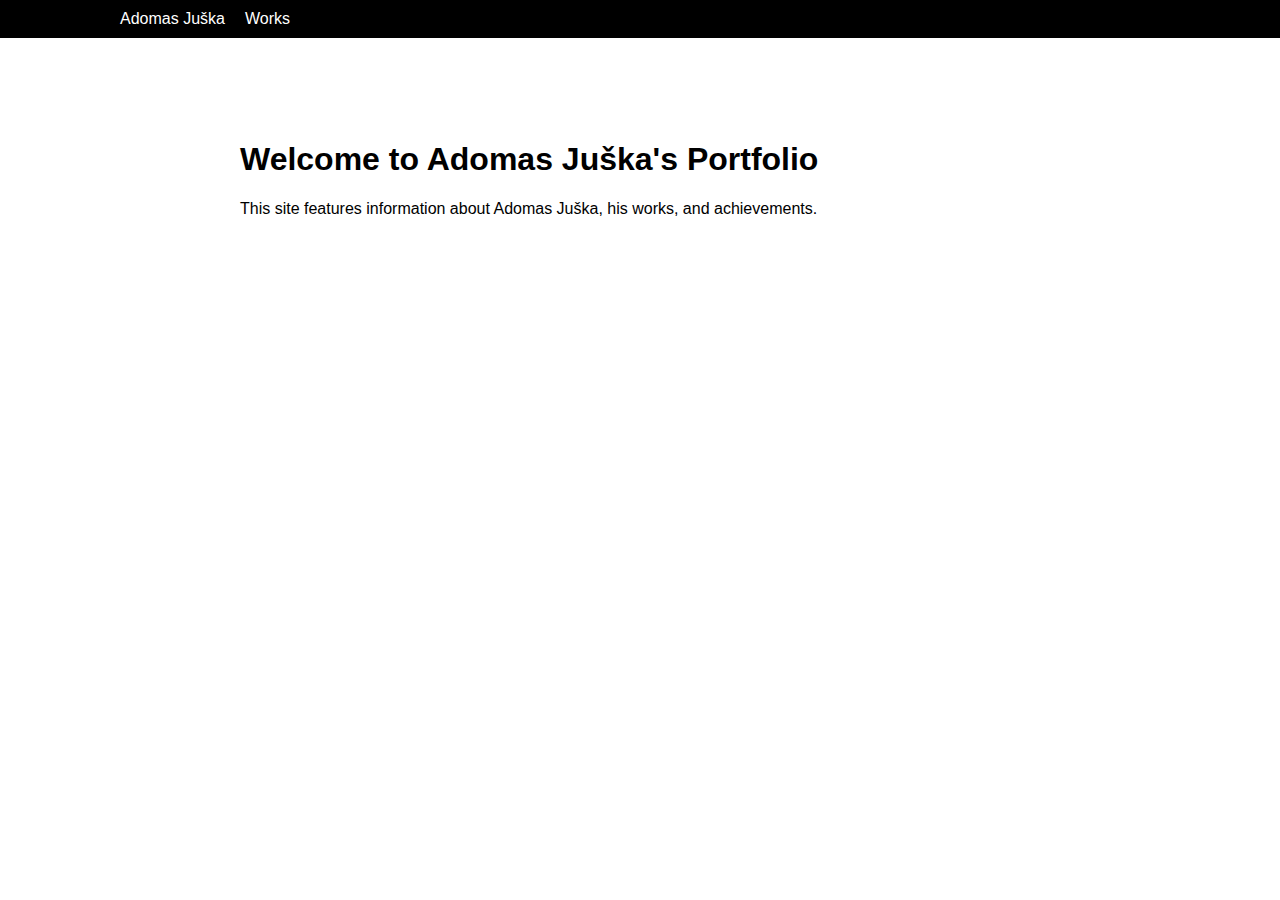
==== index.html @ 3ae7589d "Update index.html" ====
<!DOCTYPE html>
<html lang="en">
<head>
    <meta charset="UTF-8">
    <meta name="viewport" content="width=device-width, initial-scale=1.0">
    <title>Adomas Juška Portfolio</title>
    <style>
        body {
            font-family: Arial, sans-serif;
            margin: 0;
            padding: 0;
            background-color: #fff;
            color: #000;
        }
        nav {
            position: fixed;
            top: 0;
            width: 100%;
            background-color: #000;
            color: #fff;
            padding: 10px 20px;
            display: flex;
            flex-wrap: wrap;
            justify-content: flex-start;
            align-items: center;
            z-index: 1000;
            box-sizing: border-box;
        }
        nav ul {
            list-style: none;
            margin: 0;
            padding: 0;
            display: flex;
            gap: 20px;
            padding-left: 100px; /* Added gap from the left */
        }
        nav ul li {
            position: relative;
        }
        nav ul li a {
            color: #fff;
            text-decoration: none;
        }
        nav ul li a:hover {
            text-decoration: underline;
        }
        nav ul li ul {
            position: absolute;
            top: 100%;
            left: 0;
            background-color: #000;
            display: none;
            list-style: none;
            padding: 10px 0;
            border: 1px solid #333;
        }
        nav ul li:hover ul {
            display: block;
        }
        nav ul li ul li {
            padding: 5px 20px;
        }
        nav ul li ul li a {
            color: #fff;
        }
        nav ul li ul li a:hover {
            text-decoration: underline;
        }
        section {
            padding: 120px 20px;
            max-width: 800px;
            margin: auto;
        }
    </style>
</head>
<body>
    <nav>
        <ul>
            <li>
                <a href="#adomas">Adomas Juška</a>
                <ul>
                    <li><a href="contacts.html">Contacts</a></li>
                    <li><a href="biography.html">Biography</a></li>
                    <li><a href="interviews.html">Interviews</a></li>
                    <li><a href="reviews.html">Reviews</a></li>
                    <li><a href="awards.html">Awards, Festivals, Workshops</a></li>
                    <li><a href="other-proud.html">Other Things I'm Proud Of</a></li>
                </ul>
            </li>
            <li>
                <a href="#works">Works</a>
                <ul>
                    <li><a href="work1.html">Play Title 1</a></li>
                    <li><a href="work2.html">Play Title 2</a></li>
                </ul>
            </li>
        </ul>
    </nav>

    <section id="adomas">
        <h1>Welcome to Adomas Juška's Portfolio</h1>
        <p>This site features information about Adomas Juška, his works, and achievements.</p>
    </section>
</body>
</html>
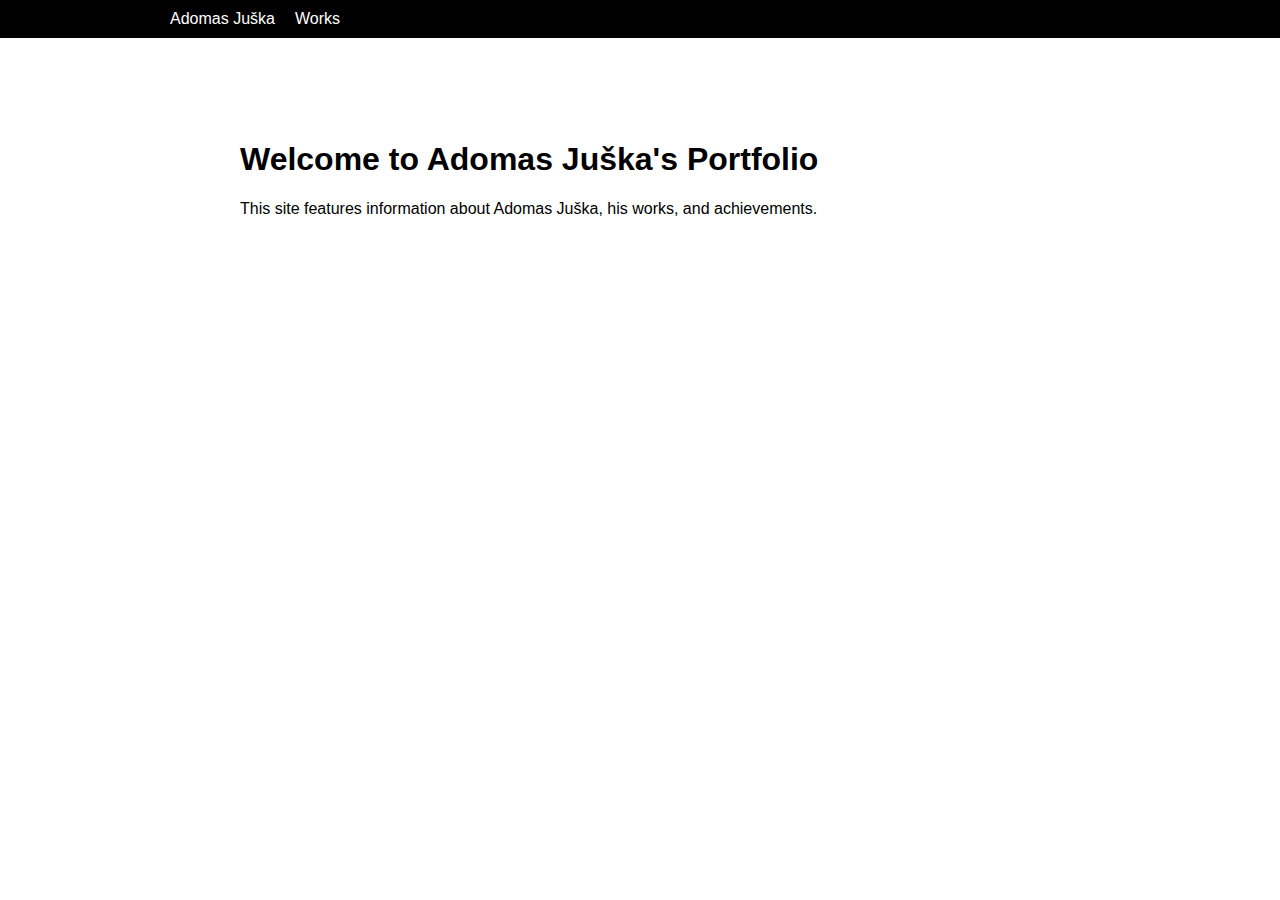
==== commit 00eacc9c: "Update index.html" ====
--- a/index.html
+++ b/index.html
@@ -32,7 +32,7 @@
             padding: 0;
             display: flex;
             gap: 20px;
-            padding-left: 100px; /* Added gap from the left */
+            padding-left: 150px; /* Added gap from the left */
         }
         nav ul li {
             position: relative;
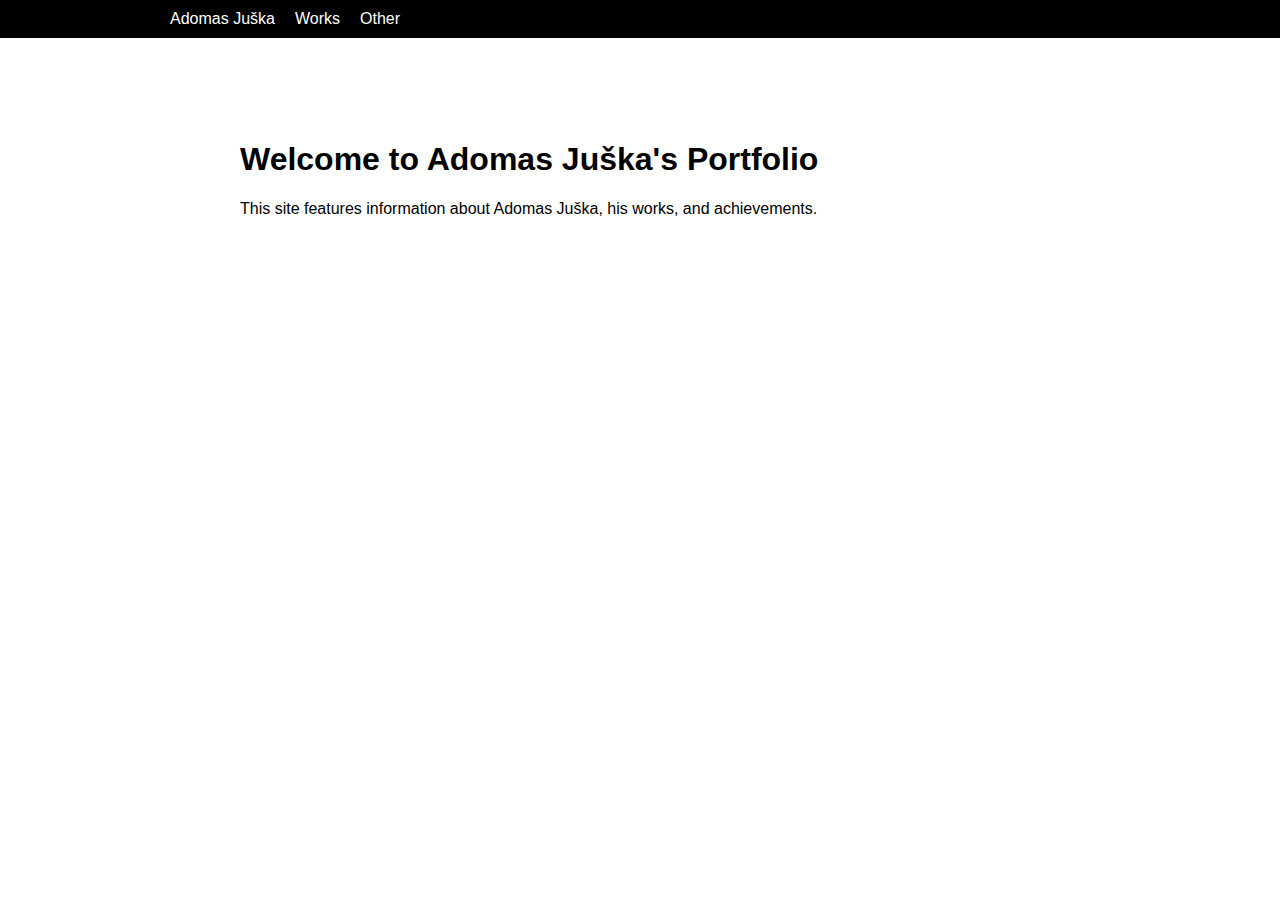
==== commit 71750a01: "Update index.html" ====
--- a/index.html
+++ b/index.html
@@ -1,3 +1,4 @@
+
 <!DOCTYPE html>
 <html lang="en">
 <head>
@@ -44,32 +45,20 @@
         nav ul li a:hover {
             text-decoration: underline;
         }
-        nav ul li ul {
-            position: absolute;
-            top: 100%;
-            left: 0;
-            background-color: #000;
-            display: none;
-            list-style: none;
-            padding: 10px 0;
-            border: 1px solid #333;
-        }
-        nav ul li:hover ul {
-            display: block;
-        }
-        nav ul li ul li {
-            padding: 5px 20px;
-        }
-        nav ul li ul li a {
-            color: #fff;
-        }
-        nav ul li ul li a:hover {
-            text-decoration: underline;
-        }
         section {
             padding: 120px 20px;
             max-width: 800px;
             margin: auto;
+        }
+        .list-item {
+            margin: 10px 0;
+        }
+        .list-item a {
+            color: #000;
+            text-decoration: none;
+        }
+        .list-item a:hover {
+            text-decoration: underline;
         }
     </style>
 </head>
@@ -77,22 +66,13 @@
     <nav>
         <ul>
             <li>
-                <a href="#adomas">Adomas Juška</a>
-                <ul>
-                    <li><a href="contacts.html">Contacts</a></li>
-                    <li><a href="biography.html">Biography</a></li>
-                    <li><a href="interviews.html">Interviews</a></li>
-                    <li><a href="reviews.html">Reviews</a></li>
-                    <li><a href="awards.html">Awards, Festivals, Workshops</a></li>
-                    <li><a href="other-proud.html">Other Things I'm Proud Of</a></li>
-                </ul>
+                <a href="adomas.html">Adomas Juška</a>
             </li>
             <li>
-                <a href="#works">Works</a>
-                <ul>
-                    <li><a href="work1.html">Play Title 1</a></li>
-                    <li><a href="work2.html">Play Title 2</a></li>
-                </ul>
+                <a href="works.html">Works</a>
+            </li>
+            <li>
+                <a href="other.html">Other</a>
             </li>
         </ul>
     </nav>
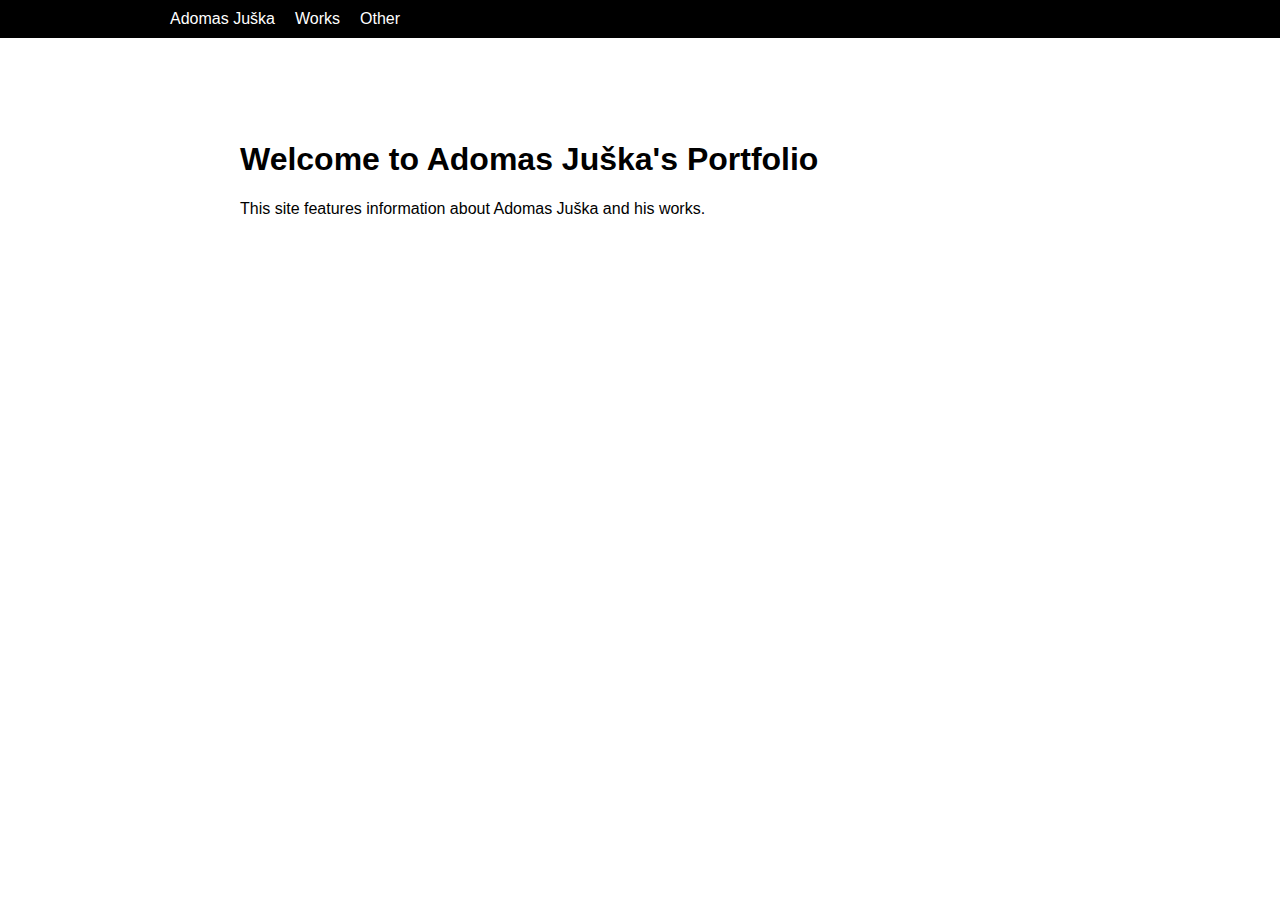
==== commit f6d2f0cb: "Update index.html" ====
--- a/index.html
+++ b/index.html
@@ -1,4 +1,3 @@
-
 <!DOCTYPE html>
 <html lang="en">
 <head>
@@ -61,7 +60,7 @@
             text-decoration: underline;
         }
     </style>
-</head>
+</head> 
 <body>
     <nav>
         <ul>
@@ -79,7 +78,7 @@
 
     <section id="adomas">
         <h1>Welcome to Adomas Juška's Portfolio</h1>
-        <p>This site features information about Adomas Juška, his works, and achievements.</p>
+        <p>This site features information about Adomas Juška and his  works.</p>
     </section>
 </body>
 </html>
